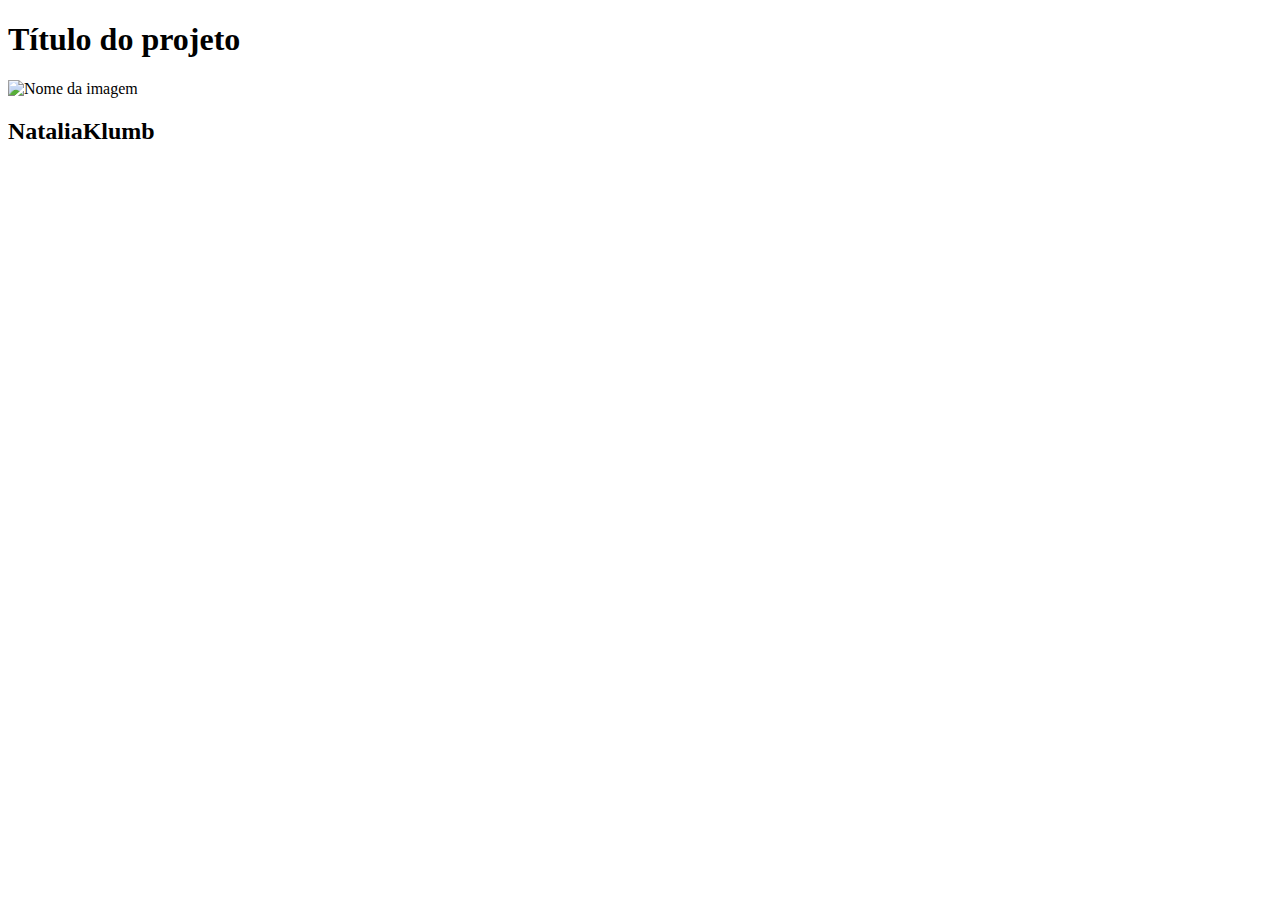
==== Natalia/index.html @ 6b96f374 "Add files via upload" ====
<!DOCTYPE html>
<html lang="pt-br">
<head>
    <meta charset="UTF-8">
    <meta name="viewport" content="width=device-width, initial-scale=1.0">
    <title>Título do site</title>

    <link rel="stylesheet" href="style.css">

</head>
<body>

    <h1>Título do projeto</h1>

    <img src="Link da imagem" alt="Nome da imagem">

    <h2>NataliaKlumb</h2>

</body>
</html>
---- Natalia/style.css ----
h1 {
    color:Escolha uma cor;
    margin-top: Defina o tamanho da fonte; /* Espaço superior */
}

/* Estilo para o subtítulo h2 */
h2 {
    color:Escolha uma cor;
    margin-top: Defina um tamnho; /* Espaço superior */
}}
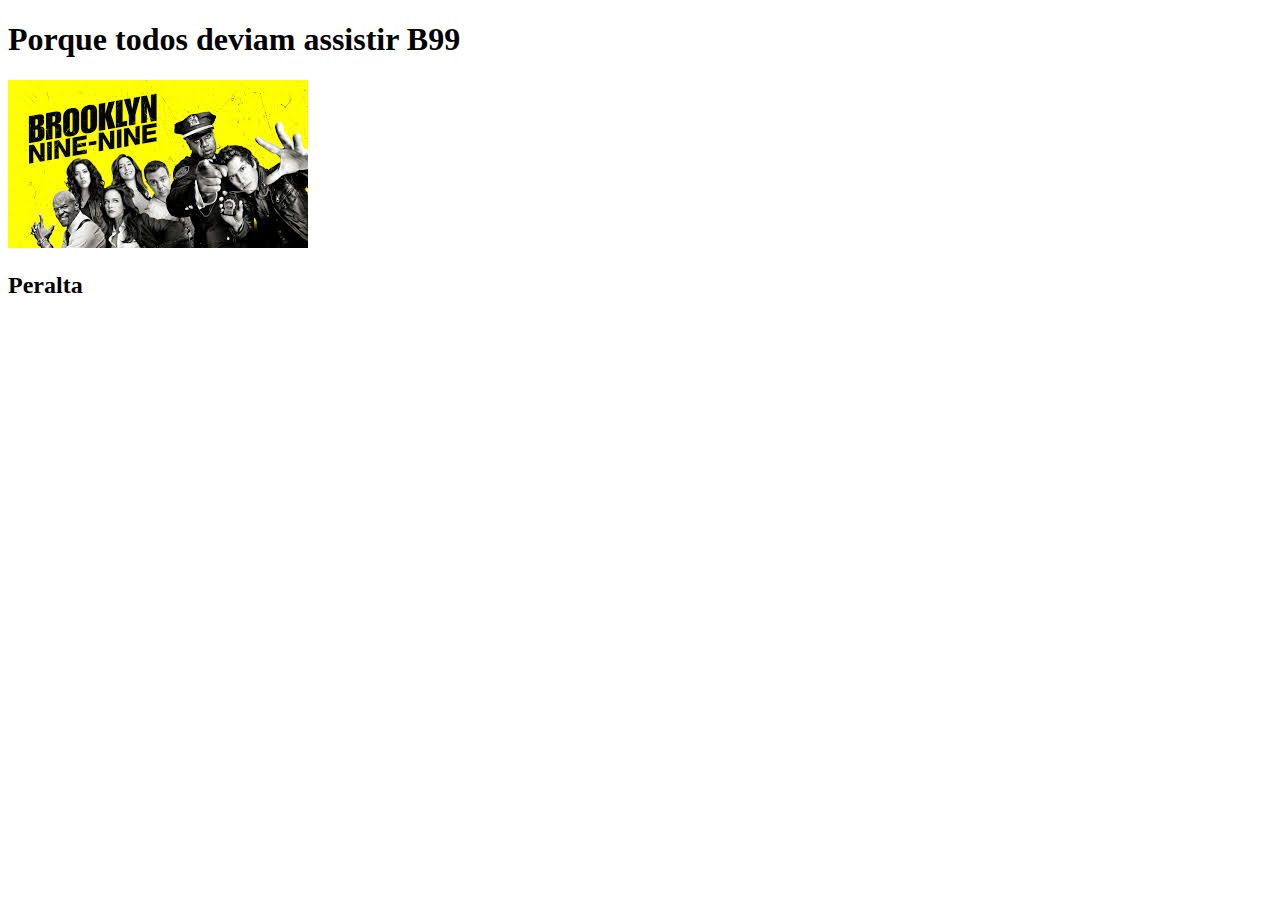
==== commit 41377c2f: "Add files via upload" ====
--- a/Natalia/index.html
+++ b/Natalia/index.html
@@ -3,18 +3,18 @@
 <head>
     <meta charset="UTF-8">
     <meta name="viewport" content="width=device-width, initial-scale=1.0">
-    <title>Título do site</title>
+    <title>proj.prog</title>
 
     <link rel="stylesheet" href="style.css">
 
 </head>
 <body>
 
-    <h1>Título do projeto</h1>
+    <h1>Porque todos deviam assistir B99</h1>
 
-    <img src="Link da imagem" alt="Nome da imagem">
+    <img src="images.jpeg" alt="b99-capa">
 
-    <h2>NataliaKlumb</h2>
+    <h2>Peralta</h2>
 
 </body>
 </html>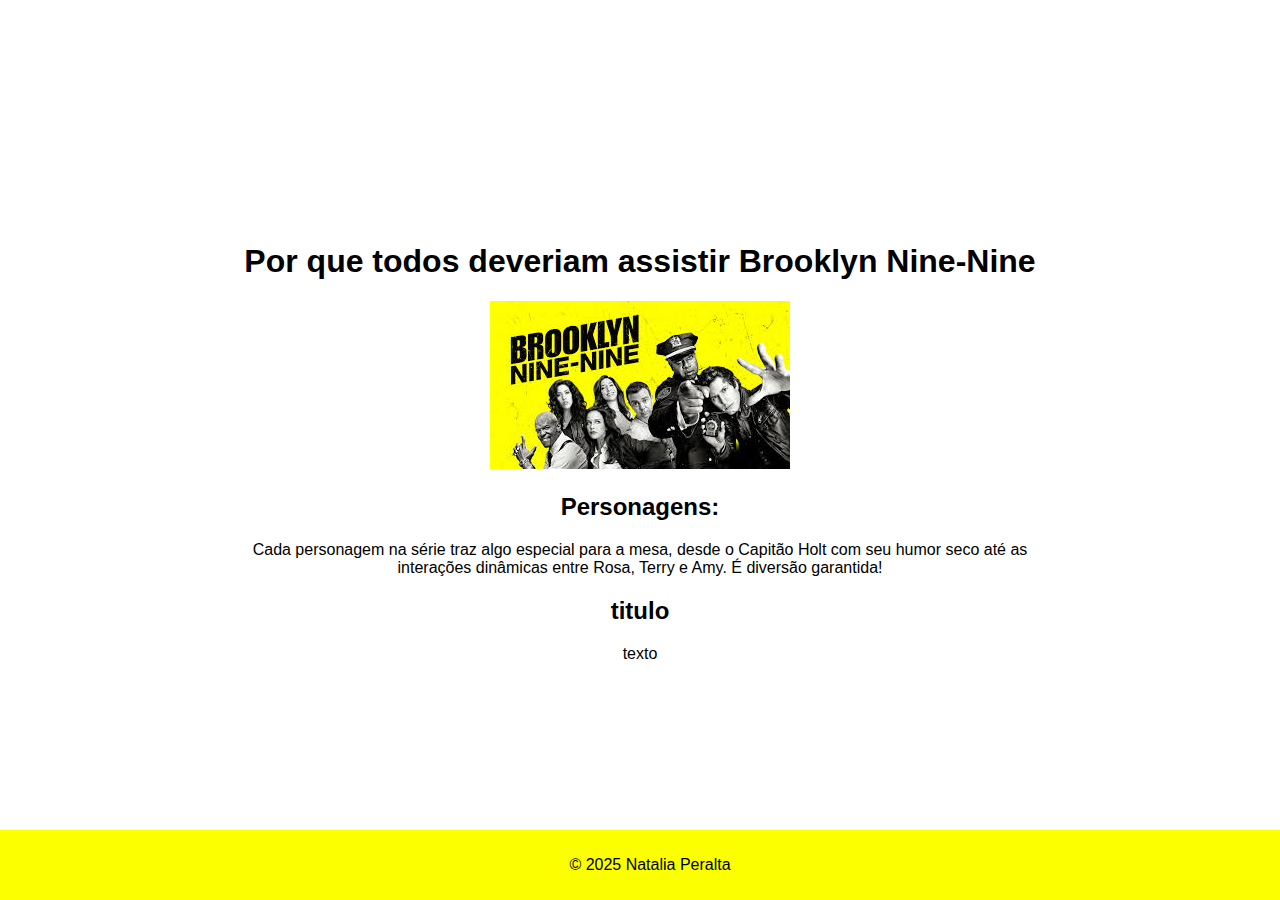
==== commit 053ddd1e: "Add files via upload" ====
--- a/Natalia/index.html
+++ b/Natalia/index.html
@@ -3,18 +3,87 @@
 <head>
     <meta charset="UTF-8">
     <meta name="viewport" content="width=device-width, initial-scale=1.0">
-    <title>proj.prog</title>
-
+    <title>Por que todos deveriam assistir Brooklyn Nine-Nine</title>
     <link rel="stylesheet" href="style.css">
-
+    <style>
+        body {
+            display: flex;
+            flex-direction: column;
+            justify-content: center;
+            align-items: center;
+            margin: 0;
+            min-height: 100vh;
+            text-align: center;
+            font-family: Arial, sans-serif;
+        }
+        img {
+            max-width: 100%;
+            height: auto;
+        }
+        header, footer {
+            width: 100%;
+            text-align: center;
+        }
+        main {
+            max-width: 800px;
+        }
+    </style>
 </head>
 <body>
+    <!-- Cabeçalho do site -->
+    <header>
+        <h1>Por que todos deveriam assistir Brooklyn Nine-Nine</h1>
+    </header>
 
-    <h1>Porque todos deviam assistir B99</h1>
+    <!-- Seção principal do conteúdo -->
+    <main>
+        <section id="b99-motivos" tabindex="0">
+            <img src="images.jpeg" alt="Capa da série Brooklyn Nine-Nine">
+            
+            <article>
+                <h2>Personagens:</h2>
+                <p> Cada personagem na série traz algo especial para a mesa, desde o Capitão Holt com seu humor seco até as interações dinâmicas entre Rosa, Terry e Amy. É diversão garantida! </p>
+            </article>
 
-    <img src="images.jpeg" alt="b99-capa">
+            <article>
+                <h2>titulo</h2>
+                <p>texto</p>
+            </article>
+        </section>
+    </main>
 
-    <h2>Peralta</h2>
-
-</body>
-</html>+    <!DOCTYPE html>
+    <html lang="pt-br">
+    <head>
+        <meta charset="UTF-8">
+        <meta name="viewport" content="width=device-width, initial-scale=1.0">
+        <title>Posicionar Rodapé</title>
+        <style>
+            body {
+                margin: 0;
+                padding: 0;
+                display: flex;
+                flex-direction: column;
+                min-height: 100vh;
+                position: relative;
+            }
+    
+            footer {
+                position: absolute;
+                bottom: 0;
+                left: 0;
+                padding: 10px;
+                font-family: Arial, sans-serif;
+                background-color: #fbff00;
+                color: #000000;
+            }
+        </style>
+    </head>
+    <body>
+        <!-- Rodapé -->
+        <footer>
+            <p>&copy; 2025 Natalia Peralta</p>
+        </footer>
+    </body>
+    </html>
+    --- a/Natalia/style.css
+++ b/Natalia/style.css
@@ -1,10 +1,11 @@
 h1 {
     color:Escolha uma cor;
-    margin-top: Defina o tamanho da fonte; /* Espaço superior */
-}
+    margin-top: 80%
+
 
 /* Estilo para o subtítulo h2 */
 h2 {
     color:Escolha uma cor;
-    margin-top: Defina um tamnho; /* Espaço superior */
-}}+    margin-top: 5%
+    
+}